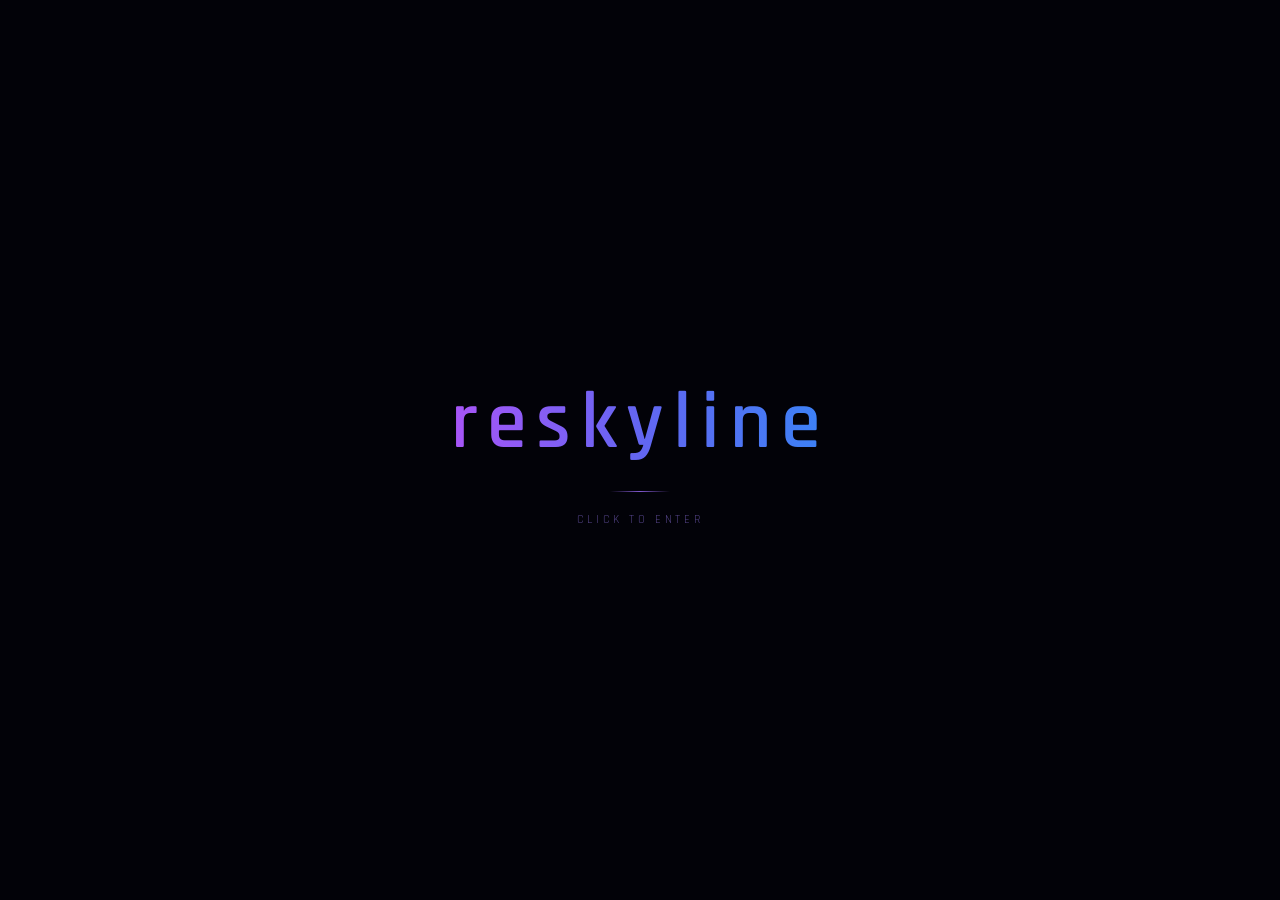
==== index.html @ e8fb1567 "Update index.html Added preload attribute to background music audio element." ====
<!DOCTYPE html>
<html lang="en">
<head>
  <meta charset="UTF-8" />
  <meta name="viewport" content="width=device-width, initial-scale=1.0" />
  <title>reskyline</title>
  <link href="https://fonts.googleapis.com/css2?family=Rajdhani:wght@300;400;600&family=Outfit:wght@200;400;500&display=swap" rel="stylesheet" />
  <link rel="stylesheet" href="style.css" />
</head>
<body>

<audio id="bg-music" src="intro.mp3" loop preload="auto"></audio>

<div id="splash">
  <div class="splash-name">reskyline</div>
  <div class="splash-divider"></div>
  <div class="splash-prompt">click to enter</div>
</div>

<canvas id="ascii-canvas"></canvas>
<div class="blob blob-1"></div>
<div class="blob blob-2"></div>
<div class="grid-bg"></div>

<div class="scene">
  <div class="panel-wrap">
    <canvas id="beam-canvas"></canvas>
    <div class="panel" id="panel">
      <div class="corner corner-tl"></div>
      <div class="corner corner-tr"></div>
      <div class="corner corner-bl"></div>
      <div class="corner corner-br"></div>

      <img class="avatar" src="icon.jpg" alt="reskyline" />

      <h1><span id="title-text"></span><span class="cursor" id="title-cursor"></span></h1>
      <p class="subtitle">programmer</p>
      <div class="divider"></div>

      <div class="typewriter-wrap">
        <span id="typewriter-text"></span><span class="cursor"></span>
      </div>
    </div>
  </div>
</div>

<script src="script.js"></script>
</body>
</html>
---- style.css ----
*, *::before, *::after { box-sizing: border-box; margin: 0; padding: 0; }

:root {
  --purple-border: rgba(180, 140, 255, 0.35);
  --purple-accent: rgba(160, 110, 255, 0.7);
  --glass-bg: rgba(80, 40, 140, 0.15);
  --text-primary: #f0eaff;
  --text-secondary: rgba(220, 200, 255, 0.7);
  --text-dim: rgba(180, 160, 220, 0.5);
}

body {
  min-height: 100vh;
  background: #050310;
  font-family: 'Outfit', sans-serif;
  color: var(--text-primary);
  display: flex;
  align-items: center;
  justify-content: center;
  overflow: hidden;
}

#ascii-canvas { position: fixed; inset: 0; z-index: 0; pointer-events: none; }

.blob { position: fixed; border-radius: 50%; filter: blur(80px); pointer-events: none; z-index: 0; }
.blob-1 { width: 500px; height: 500px; background: rgba(100,40,220,0.2); top:-120px; left:-100px; }
.blob-2 { width: 400px; height: 400px; background: rgba(60,20,160,0.15); bottom:-80px; right:-80px; }

.grid-bg {
  position: fixed; inset: 0; z-index: 0; pointer-events: none;
  background-image: linear-gradient(rgba(120,80,255,0.05) 1px, transparent 1px), linear-gradient(90deg, rgba(120,80,255,0.05) 1px, transparent 1px);
  background-size: 60px 60px;
  mask-image: radial-gradient(ellipse at center, black 20%, transparent 75%);
}

#splash {
  position: fixed; inset: 0; z-index: 100;
  display: flex; flex-direction: column; align-items: center; justify-content: center;
  background: #020208; cursor: pointer; transition: opacity 0.8s ease;
}
#splash.hidden { opacity: 0; pointer-events: none; }

.splash-name {
  font-family: 'Rajdhani', sans-serif; font-size: clamp(2.5rem, 8vw, 5rem);
  font-weight: 600; letter-spacing: 0.12em;
  background: linear-gradient(90deg, #a855f7, #6366f1, #3b82f6);
  -webkit-background-clip: text; -webkit-text-fill-color: transparent; background-clip: text;
  margin-bottom: 1rem; animation: splashPulse 3s ease-in-out infinite;
}
@keyframes splashPulse { 0%,100% { opacity: 0.85; } 50% { opacity: 1; } }

.splash-divider { width: 60px; height: 1px; background: linear-gradient(90deg, transparent, rgba(160,110,255,0.8), transparent); margin-bottom: 1.2rem; }

.splash-prompt {
  font-family: 'Rajdhani', sans-serif; font-size: 12px; letter-spacing: 0.3em;
  text-transform: uppercase; color: rgba(160,130,255,0.5);
  animation: blink 1.8s ease-in-out infinite;
}
@keyframes blink { 0%,100% { opacity: 0.3; } 50% { opacity: 1; } }

#splash::after { content: ''; position: absolute; inset: 0; background: radial-gradient(ellipse at center, transparent 40%, rgba(2,2,8,0.8) 100%); pointer-events: none; }

.scene { perspective: 800px; z-index: 1; position: relative; padding: 2rem; }

.panel {
  width: min(560px, 90vw);
  background: var(--glass-bg);
  border: none;
  outline: 4px solid rgba(80, 120, 255, 0.2);
  outline-offset: 7px;
  border-radius: 20px;
  padding: 3rem 3.5rem;
  position: relative;
  backdrop-filter: blur(24px) saturate(1.5);
  -webkit-backdrop-filter: blur(24px) saturate(1.5);
  box-shadow: 0 8px 60px rgba(80,30,200,0.3), 0 2px 20px rgba(140,80,255,0.2), 0 0 20px rgba(100,80,255,0.3), 0 0 40px rgba(80,120,255,0.15);
  transform-style: preserve-3d;
  transition: transform 0.12s ease-out, box-shadow 0.3s ease;
  opacity: 0;
  display: flex; flex-direction: column; align-items: center; text-align: center;
}

.panel::before {
  content: ''; position: absolute; top: 0; left: 5%; right: 5%; height: 1px;
  background: linear-gradient(90deg, transparent, rgba(220,180,255,0.9) 50%, transparent);
  animation: scanPulse 3s ease-in-out infinite;
}
@keyframes scanPulse { 0%,100% { opacity: 0.5; } 50% { opacity: 1; } }

.panel-wrap { position: relative; display: inline-block; }

#beam-canvas { position: absolute; inset: -2px; border-radius: 22px; pointer-events: none; z-index: 2; }

.corner { position: absolute; width: 14px; height: 14px; border-color: var(--purple-accent); border-style: solid; z-index: 11; }
.corner-tl { top:12px; left:12px; border-width:2px 0 0 2px; border-radius:3px 0 0 0; }
.corner-tr { top:12px; right:12px; border-width:2px 2px 0 0; border-radius:0 3px 0 0; }
.corner-bl { bottom:12px; left:12px; border-width:0 0 2px 2px; border-radius:0 0 0 3px; }
.corner-br { bottom:12px; right:12px; border-width:0 2px 2px 0; border-radius:0 0 3px 0; }

.avatar {
  width: 90px; height: 90px; border-radius: 50%;
  border: 1px solid var(--purple-border);
  margin-bottom: 1.5rem;
  box-shadow: 0 0 24px rgba(120,60,255,0.4);
  object-fit: cover;
  object-position: center 30%;
}

h1 { font-family:'Outfit',sans-serif; font-size:clamp(2rem,5vw,2.8rem); font-weight:600; letter-spacing:0.04em; line-height:1.1; margin-bottom:0.4rem; min-height:1.2em; }

.subtitle { font-family:'Outfit',sans-serif; font-size:13px; letter-spacing:0.1em; color:var(--purple-accent); margin-bottom:1.8rem; }

.divider { width:100%; height:1px; background:linear-gradient(90deg, transparent, var(--purple-border), transparent); margin-bottom:1.8rem; }

.typewriter-wrap { font-size:15px; line-height:1.75; color:var(--text-secondary); margin-bottom:2rem; min-height:1.75em; display:flex; align-items:center; justify-content:center; }
#typewriter-text { display:inline; }

.cursor { display:inline-block; width:2px; height:1em; background:var(--purple-accent); margin-left:2px; vertical-align:middle; animation:cursorBlink 0.8s step-end infinite; }
@keyframes cursorBlink { 0%,100% { opacity:1; } 50% { opacity:0; } }

.links { display:flex; gap:12px; flex-wrap:wrap; justify-content:center; }
.link-btn { font-family:'Rajdhani',sans-serif; font-size:13px; letter-spacing:0.14em; text-transform:uppercase; padding:10px 22px; border-radius:8px; text-decoration:none; transition:all 0.25s; }
.link-btn-primary { background:rgba(120,70,240,0.4); border:1px solid rgba(160,110,255,0.5); color:var(--text-primary); }
.link-btn-primary:hover { background:rgba(140,90,255,0.55); box-shadow:0 0 20px rgba(120,70,240,0.35); }
.link-btn-ghost { background:transparent; border:1px solid var(--purple-border); color:var(--text-secondary); }
.link-btn-ghost:hover { background:rgba(100,60,200,0.15); border-color:var(--purple-accent); color:var(--text-primary); }
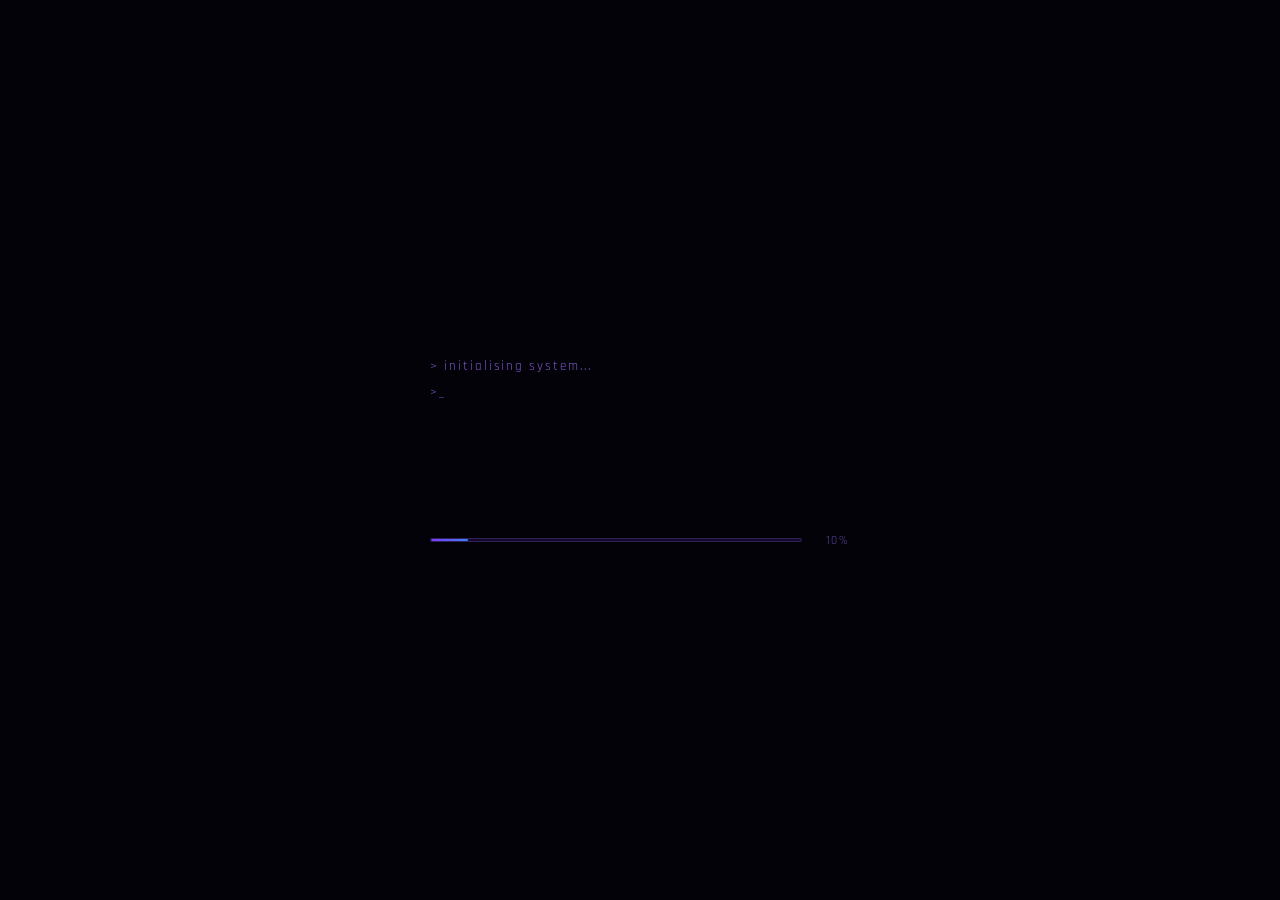
==== commit 219bd7dd: "Update index.html" ====
--- a/index.html
+++ b/index.html
@@ -5,41 +5,113 @@
   <meta name="viewport" content="width=device-width, initial-scale=1.0" />
   <title>reskyline</title>
   <link href="https://fonts.googleapis.com/css2?family=Rajdhani:wght@300;400;600&family=Outfit:wght@200;400;500&display=swap" rel="stylesheet" />
+  <link rel="stylesheet" href="https://cdnjs.cloudflare.com/ajax/libs/font-awesome/6.5.0/css/all.min.css" />
   <link rel="stylesheet" href="style.css" />
 </head>
 <body>
 
-<audio id="bg-music" src="intro.mp3" loop preload="auto"></audio>
-
-<div id="splash">
-  <div class="splash-name">reskyline</div>
-  <div class="splash-divider"></div>
-  <div class="splash-prompt">click to enter</div>
+<!-- BOOT SEQUENCE -->
+<div id="boot">
+  <div id="boot-inner">
+    <div id="boot-text"></div>
+    <div class="progress-wrap">
+      <div class="progress-bar-track">
+        <div class="progress-bar-fill" id="progress-fill"></div>
+      </div>
+      <div class="progress-label" id="progress-label">0%</div>
+    </div>
+  </div>
 </div>
 
 <canvas id="ascii-canvas"></canvas>
+<canvas id="rain-canvas"></canvas>
+<canvas id="trail-canvas"></canvas>
 <div class="blob blob-1"></div>
 <div class="blob blob-2"></div>
-<div class="grid-bg"></div>
+
+<!-- TOAST -->
+<div class="toast" id="toast">
+  <i class="fas fa-check toast-icon"></i>
+  <span class="toast-msg"><span>reskylines</span> copied to clipboard</span>
+</div>
 
 <div class="scene">
-  <div class="panel-wrap">
+  <div class="panel-wrap" id="panel-wrap">
     <canvas id="beam-canvas"></canvas>
-    <div class="panel" id="panel">
-      <div class="corner corner-tl"></div>
-      <div class="corner corner-tr"></div>
-      <div class="corner corner-bl"></div>
-      <div class="corner corner-br"></div>
 
-      <img class="avatar" src="icon.jpg" alt="reskyline" />
+    <div class="card-flipper" id="card-flipper">
 
-      <h1><span id="title-text"></span><span class="cursor" id="title-cursor"></span></h1>
-      <p class="subtitle">programmer</p>
-      <div class="divider"></div>
+      <!-- FRONT -->
+      <div class="card-face card-front" id="panel">
+        <div class="corner corner-tl"></div>
+        <div class="corner corner-tr"></div>
+        <div class="corner corner-bl"></div>
+        <div class="corner corner-br"></div>
 
-      <div class="typewriter-wrap">
-        <span id="typewriter-text"></span><span class="cursor"></span>
+        <div class="clock" id="clock">local time: 00:00:00</div>
+        <img class="avatar" src="icon.jpg" alt="reskyline" />
+        <h1><span id="title-text"></span><span class="cursor" id="title-cursor"></span></h1>
+        <p class="subtitle">programmer</p>
+        <div class="divider"></div>
+
+        <div class="typewriter-wrap">
+          <span id="typewriter-text"></span><span class="cursor"></span>
+        </div>
+
+        <div class="social-icons">
+          <a href="#" class="glass-icon" id="discord-btn" title="Copy Discord username">
+            <i class="fab fa-discord"></i>
+          </a>
+          <a href="https://github.com/4ut" target="_blank" class="glass-icon">
+            <i class="fab fa-github"></i>
+          </a>
+        </div>
+
+        <div class="front-btns">
+          <button class="flip-btn" id="about-btn">
+            <i class="fas fa-user"></i> about
+          </button>
+          <button class="flip-btn" id="projects-btn">
+            <i class="fas fa-code"></i> projects
+          </button>
+        </div>
       </div>
+
+      <!-- BACK -->
+      <div class="card-face card-back">
+        <div class="corner corner-tl"></div>
+        <div class="corner corner-tr"></div>
+        <div class="corner corner-bl"></div>
+        <div class="corner corner-br"></div>
+
+        <button class="back-btn" id="back-btn">
+          <i class="fas fa-arrow-left"></i> back
+        </button>
+
+        <!-- PROJECTS PANEL -->
+        <div id="back-projects">
+          <h2 class="back-title">projects</h2>
+          <div class="divider" style="margin-bottom:1.2rem;"></div>
+          <div class="project-list">
+            <a class="project-card" href="https://github.com/4ut" target="_blank">
+              <div class="project-name">vast <i class="fas fa-arrow-up-right-from-square" style="font-size:10px;opacity:0.6;"></i></div>
+              <div class="project-desc">WIP</div>
+              <div class="project-tags">
+                <span class="project-tag">Python</span>
+              </div>
+            </a>
+          </div>
+        </div>
+
+        <!-- ABOUT PANEL -->
+        <div id="back-about" class="hidden">
+          <h2 class="back-title">about</h2>
+          <div class="divider" style="margin-bottom:1.2rem;"></div>
+          <p class="about-bio">hi i like to code!</p>
+        </div>
+
+      </div>
+
     </div>
   </div>
 </div>
--- a/style.css
+++ b/style.css
@@ -18,9 +18,41 @@
   align-items: center;
   justify-content: center;
   overflow: hidden;
+  cursor: none;
+}
+
+#boot {
+  position: fixed; inset: 0; z-index: 200;
+  background: #020208;
+  display: flex; align-items: center; justify-content: center;
+  transition: opacity 0.6s ease;
+}
+#boot.hidden { opacity: 0; pointer-events: none; }
+#boot-inner { max-width: 420px; width: 90%; }
+#boot-text {
+  font-family: 'Rajdhani', sans-serif; font-size: 13px; letter-spacing: 0.15em;
+  color: rgba(160, 110, 255, 0.8); line-height: 2; white-space: pre;
+  margin-bottom: 1.5rem; min-height: 12em;
+}
+.progress-wrap { display: flex; align-items: center; gap: 12px; }
+.progress-bar-track {
+  flex: 1; height: 4px; background: rgba(120,60,255,0.15);
+  border-radius: 100px; border: 1px solid rgba(160,120,255,0.2); overflow: hidden;
+}
+.progress-bar-fill {
+  height: 100%; width: 0%; border-radius: 100px;
+  background: linear-gradient(90deg, #7c3aff, #3b82f6);
+  box-shadow: 0 0 8px rgba(120,60,255,0.6);
+  transition: width 0.15s ease;
+}
+.progress-label {
+  font-family: 'Rajdhani', sans-serif; font-size: 12px; letter-spacing: 0.15em;
+  color: rgba(160,110,255,0.6); min-width: 36px; text-align: right;
 }
 
 #ascii-canvas { position: fixed; inset: 0; z-index: 0; pointer-events: none; }
+#rain-canvas { position: fixed; inset: 0; z-index: 0; pointer-events: none; opacity: 0.5; }
+#trail-canvas { position: fixed; inset: 0; z-index: 50; pointer-events: none; }
 
 .blob { position: fixed; border-radius: 50%; filter: blur(80px); pointer-events: none; z-index: 0; }
 .blob-1 { width: 500px; height: 500px; background: rgba(100,40,220,0.2); top:-120px; left:-100px; }
@@ -39,7 +71,6 @@
   background: #020208; cursor: pointer; transition: opacity 0.8s ease;
 }
 #splash.hidden { opacity: 0; pointer-events: none; }
-
 .splash-name {
   font-family: 'Rajdhani', sans-serif; font-size: clamp(2.5rem, 8vw, 5rem);
   font-weight: 600; letter-spacing: 0.12em;
@@ -48,48 +79,36 @@
   margin-bottom: 1rem; animation: splashPulse 3s ease-in-out infinite;
 }
 @keyframes splashPulse { 0%,100% { opacity: 0.85; } 50% { opacity: 1; } }
-
 .splash-divider { width: 60px; height: 1px; background: linear-gradient(90deg, transparent, rgba(160,110,255,0.8), transparent); margin-bottom: 1.2rem; }
-
-.splash-prompt {
-  font-family: 'Rajdhani', sans-serif; font-size: 12px; letter-spacing: 0.3em;
-  text-transform: uppercase; color: rgba(160,130,255,0.5);
-  animation: blink 1.8s ease-in-out infinite;
-}
+.splash-prompt { font-family: 'Rajdhani', sans-serif; font-size: 12px; letter-spacing: 0.3em; text-transform: uppercase; color: rgba(160,130,255,0.5); animation: blink 1.8s ease-in-out infinite; }
 @keyframes blink { 0%,100% { opacity: 0.3; } 50% { opacity: 1; } }
-
 #splash::after { content: ''; position: absolute; inset: 0; background: radial-gradient(ellipse at center, transparent 40%, rgba(2,2,8,0.8) 100%); pointer-events: none; }
 
-.scene { perspective: 800px; z-index: 1; position: relative; padding: 2rem; }
+.scene { perspective: 1200px; z-index: 1; position: relative; padding: 2rem; }
+.panel-wrap { position: relative; display: inline-block; transform-style: preserve-3d; }
+#beam-canvas { position: absolute; inset: -2px; border-radius: 22px; pointer-events: none; z-index: 10; transition: opacity 0.2s ease; }
 
-.panel {
-  width: min(560px, 90vw);
-  background: var(--glass-bg);
-  border: none;
-  outline: 4px solid rgba(80, 120, 255, 0.2);
-  outline-offset: 7px;
-  border-radius: 20px;
-  padding: 3rem 3.5rem;
-  position: relative;
-  backdrop-filter: blur(24px) saturate(1.5);
-  -webkit-backdrop-filter: blur(24px) saturate(1.5);
+.card-flipper { width: min(560px, 90vw); position: relative; transform-style: preserve-3d; transition: transform 0.8s cubic-bezier(0.4, 0, 0.2, 1); }
+.card-flipper.flipped { transform: rotateY(180deg); }
+
+.card-face {
+  width: 100%; background: var(--glass-bg); border: none;
+  outline: 4px solid rgba(80,120,255,0.2); outline-offset: 7px;
+  border-radius: 20px; padding: 2rem 3.5rem 2.5rem; position: relative;
+  backdrop-filter: blur(24px) saturate(1.5); -webkit-backdrop-filter: blur(24px) saturate(1.5);
   box-shadow: 0 8px 60px rgba(80,30,200,0.3), 0 2px 20px rgba(140,80,255,0.2), 0 0 20px rgba(100,80,255,0.3), 0 0 40px rgba(80,120,255,0.15);
-  transform-style: preserve-3d;
-  transition: transform 0.12s ease-out, box-shadow 0.3s ease;
-  opacity: 0;
+  backface-visibility: hidden; -webkit-backface-visibility: hidden;
   display: flex; flex-direction: column; align-items: center; text-align: center;
 }
+.card-front { opacity: 0; }
+.card-back { position: absolute; inset: 0; transform: rotateY(180deg); overflow-y: auto; }
 
-.panel::before {
+.card-front::before, .card-back::before {
   content: ''; position: absolute; top: 0; left: 5%; right: 5%; height: 1px;
   background: linear-gradient(90deg, transparent, rgba(220,180,255,0.9) 50%, transparent);
   animation: scanPulse 3s ease-in-out infinite;
 }
 @keyframes scanPulse { 0%,100% { opacity: 0.5; } 50% { opacity: 1; } }
-
-.panel-wrap { position: relative; display: inline-block; }
-
-#beam-canvas { position: absolute; inset: -2px; border-radius: 22px; pointer-events: none; z-index: 2; }
 
 .corner { position: absolute; width: 14px; height: 14px; border-color: var(--purple-accent); border-style: solid; z-index: 11; }
 .corner-tl { top:12px; left:12px; border-width:2px 0 0 2px; border-radius:3px 0 0 0; }
@@ -97,30 +116,46 @@
 .corner-bl { bottom:12px; left:12px; border-width:0 0 2px 2px; border-radius:0 0 0 3px; }
 .corner-br { bottom:12px; right:12px; border-width:0 2px 2px 0; border-radius:0 0 3px 0; }
 
-.avatar {
-  width: 90px; height: 90px; border-radius: 50%;
-  border: 1px solid var(--purple-border);
-  margin-bottom: 1.5rem;
-  box-shadow: 0 0 24px rgba(120,60,255,0.4);
-  object-fit: cover;
-  object-position: center 30%;
+.clock { font-family:'Rajdhani',sans-serif; font-size:15px; letter-spacing:0.2em; color:rgba(180,140,255,0.7); margin-bottom:1.4rem; width:100%; text-align:center; text-transform:lowercase; }
+.avatar { width:90px; height:90px; border-radius:50%; border:1px solid var(--purple-border); margin-bottom:1.5rem; box-shadow:0 0 24px rgba(120,60,255,0.4); object-fit:cover; object-position:center 30%; }
+
+h1 { font-family:'Outfit',sans-serif; font-size:clamp(2rem,5vw,2.8rem); font-weight:600; letter-spacing:0.04em; line-height:1.1; margin-bottom:0.4rem; min-height:1.2em; position:relative; }
+h1.glitch { animation: glitch 0.3s linear; }
+@keyframes glitch {
+  0%   { transform: translate(0); }
+  10%  { transform: translate(-3px, 1px); clip-path: inset(20% 0 50% 0); }
+  20%  { transform: translate(3px, -1px); clip-path: inset(60% 0 10% 0); }
+  30%  { transform: translate(-2px, 2px); filter: hue-rotate(90deg); }
+  40%  { transform: translate(2px, -2px); clip-path: inset(40% 0 30% 0); }
+  50%  { transform: translate(-1px, 1px); filter: hue-rotate(180deg); }
+  60%  { transform: translate(1px, -1px); }
+  70%  { transform: translate(-3px, 2px); clip-path: inset(10% 0 70% 0); }
+  80%  { transform: translate(2px, 1px); filter: none; }
+  90%  { transform: translate(-1px, -1px); }
+  100% { transform: translate(0); clip-path: none; filter: none; }
 }
 
-h1 { font-family:'Outfit',sans-serif; font-size:clamp(2rem,5vw,2.8rem); font-weight:600; letter-spacing:0.04em; line-height:1.1; margin-bottom:0.4rem; min-height:1.2em; }
-
 .subtitle { font-family:'Outfit',sans-serif; font-size:13px; letter-spacing:0.1em; color:var(--purple-accent); margin-bottom:1.8rem; }
-
 .divider { width:100%; height:1px; background:linear-gradient(90deg, transparent, var(--purple-border), transparent); margin-bottom:1.8rem; }
-
-.typewriter-wrap { font-size:15px; line-height:1.75; color:var(--text-secondary); margin-bottom:2rem; min-height:1.75em; display:flex; align-items:center; justify-content:center; }
+.typewriter-wrap { font-size:15px; line-height:1.75; color:var(--text-secondary); margin-bottom:1.5rem; min-height:1.75em; display:flex; align-items:center; justify-content:center; }
 #typewriter-text { display:inline; }
-
 .cursor { display:inline-block; width:2px; height:1em; background:var(--purple-accent); margin-left:2px; vertical-align:middle; animation:cursorBlink 0.8s step-end infinite; }
 @keyframes cursorBlink { 0%,100% { opacity:1; } 50% { opacity:0; } }
 
-.links { display:flex; gap:12px; flex-wrap:wrap; justify-content:center; }
-.link-btn { font-family:'Rajdhani',sans-serif; font-size:13px; letter-spacing:0.14em; text-transform:uppercase; padding:10px 22px; border-radius:8px; text-decoration:none; transition:all 0.25s; }
-.link-btn-primary { background:rgba(120,70,240,0.4); border:1px solid rgba(160,110,255,0.5); color:var(--text-primary); }
-.link-btn-primary:hover { background:rgba(140,90,255,0.55); box-shadow:0 0 20px rgba(120,70,240,0.35); }
-.link-btn-ghost { background:transparent; border:1px solid var(--purple-border); color:var(--text-secondary); }
-.link-btn-ghost:hover { background:rgba(100,60,200,0.15); border-color:var(--purple-accent); color:var(--text-primary); }
+.social-icons { display:flex; gap:16px; justify-content:center; margin-bottom:1.2rem; }
+.glass-icon { width:52px; height:52px; border-radius:14px; display:flex; align-items:center; justify-content:center; font-size:22px; color:rgba(200,170,255,0.9); text-decoration:none; background:rgba(100,60,180,0.2); border:1px solid rgba(160,120,255,0.3); backdrop-filter:blur(10px); -webkit-backdrop-filter:blur(10px); box-shadow:0 0 12px rgba(120,60,255,0.2), inset 0 1px 0 rgba(255,255,255,0.08); transition:all 0.25s ease; position:relative; overflow:hidden; }
+.glass-icon::before { content:''; position:absolute; top:0; left:0; right:0; height:50%; background:linear-gradient(180deg, rgba(255,255,255,0.08), transparent); border-radius:14px 14px 0 0; pointer-events:none; }
+.glass-icon:hover { background:rgba(130,70,220,0.35); border-color:rgba(180,130,255,0.6); color:#fff; transform:translateY(-3px); box-shadow:0 0 24px rgba(140,70,255,0.45), inset 0 1px 0 rgba(255,255,255,0.12); }
+
+.projects-btn { font-family:'Rajdhani',sans-serif; font-size:12px; letter-spacing:0.2em; text-transform:uppercase; padding:8px 20px; border-radius:8px; background:rgba(100,60,180,0.2); border:1px solid rgba(160,120,255,0.3); color:rgba(200,170,255,0.8); cursor:pointer; transition:all 0.25s; }
+.projects-btn:hover { background:rgba(130,70,220,0.35); border-color:rgba(180,130,255,0.6); color:#fff; box-shadow:0 0 16px rgba(140,70,255,0.3); }
+.back-btn { font-family:'Rajdhani',sans-serif; font-size:12px; letter-spacing:0.2em; text-transform:uppercase; padding:6px 14px; border-radius:8px; background:transparent; border:1px solid rgba(160,120,255,0.3); color:rgba(200,170,255,0.7); cursor:pointer; transition:all 0.25s; align-self:flex-start; margin-bottom:1.2rem; }
+.back-btn:hover { color:#fff; border-color:var(--purple-accent); }
+.projects-title { font-family:'Outfit',sans-serif; font-size:1.4rem; font-weight:600; letter-spacing:0.04em; margin-bottom:1rem; width:100%; text-align:center; }
+.project-list { width:100%; display:flex; flex-direction:column; gap:12px; }
+.project-card { background:rgba(100,60,180,0.15); border:1px solid rgba(160,120,255,0.2); border-radius:12px; padding:1rem 1.2rem; text-align:left; transition:border-color 0.2s, background 0.2s, transform 0.2s; text-decoration:none; color:inherit; display:block; cursor:pointer; }
+.project-card:hover { background:rgba(120,70,200,0.25); border-color:rgba(180,130,255,0.5); transform:translateY(-2px); }
+.project-name { font-family:'Rajdhani',sans-serif; font-size:15px; font-weight:600; letter-spacing:0.08em; color:var(--text-primary); margin-bottom:4px; }
+.project-desc { font-size:13px; color:var(--text-secondary); margin-bottom:8px; line-height:1.5; }
+.project-tags { display:flex; gap:6px; flex-wrap:wrap; }
+.project-tag { font-family:'Rajdhani',sans-serif; font-size:11px; letter-spacing:0.1em; text-transform:uppercase; padding:3px 10px; border-radius:100px; background:rgba(120,60,220,0.2); border:1px solid rgba(160,120,255,0.25); color:rgba(200,170,255,0.8); }
